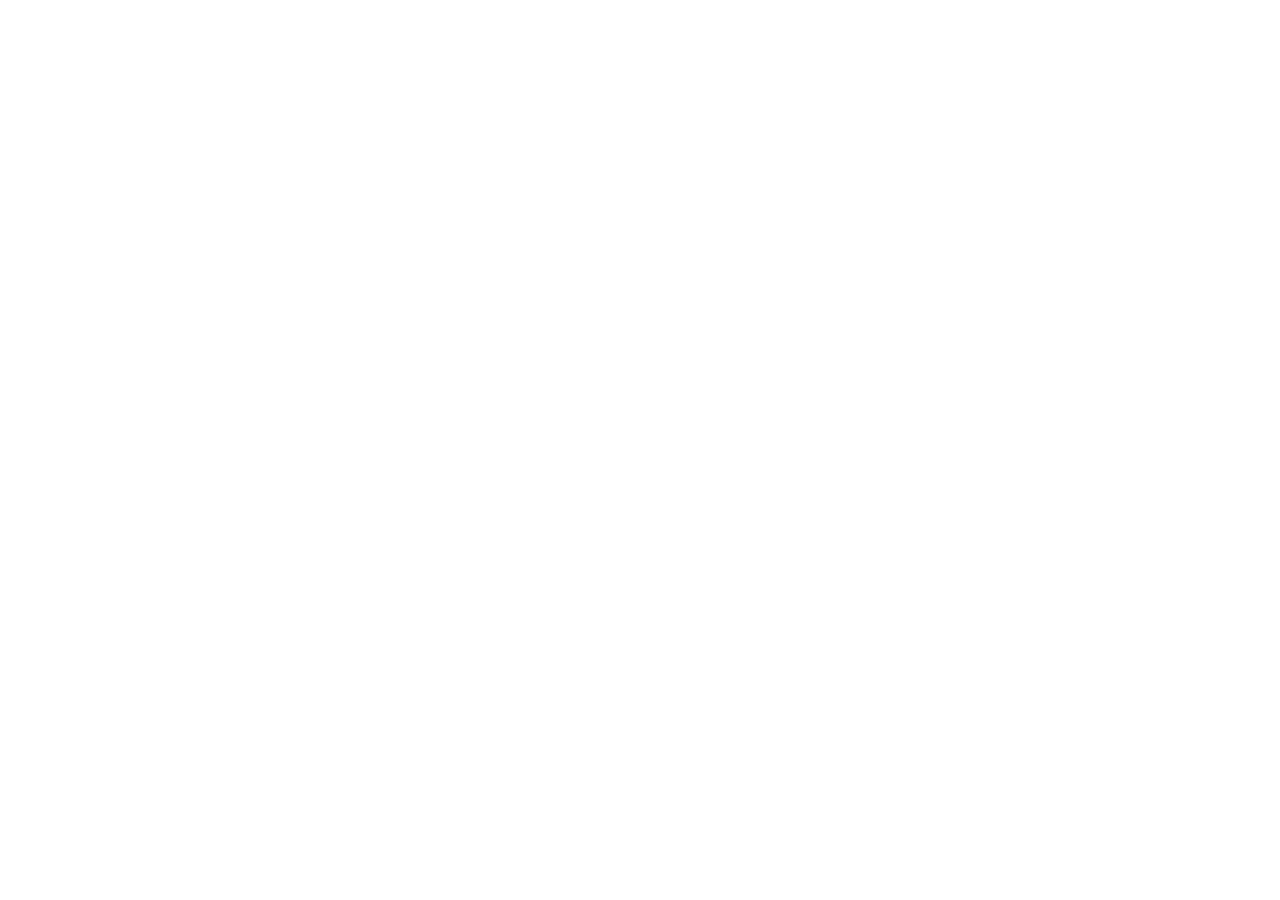
==== Website/HTML/contact.html @ 781892fd "Project 1 Bestanden" ====
<!DOCTYPE html>
<html lang="en">
<head>
    <meta charset="UTF-8">
    <meta name="viewport" content="width=device-width, initial-scale=1.0">
    <title>Contact</title>
</head>
<body>
    
</body>
</html>
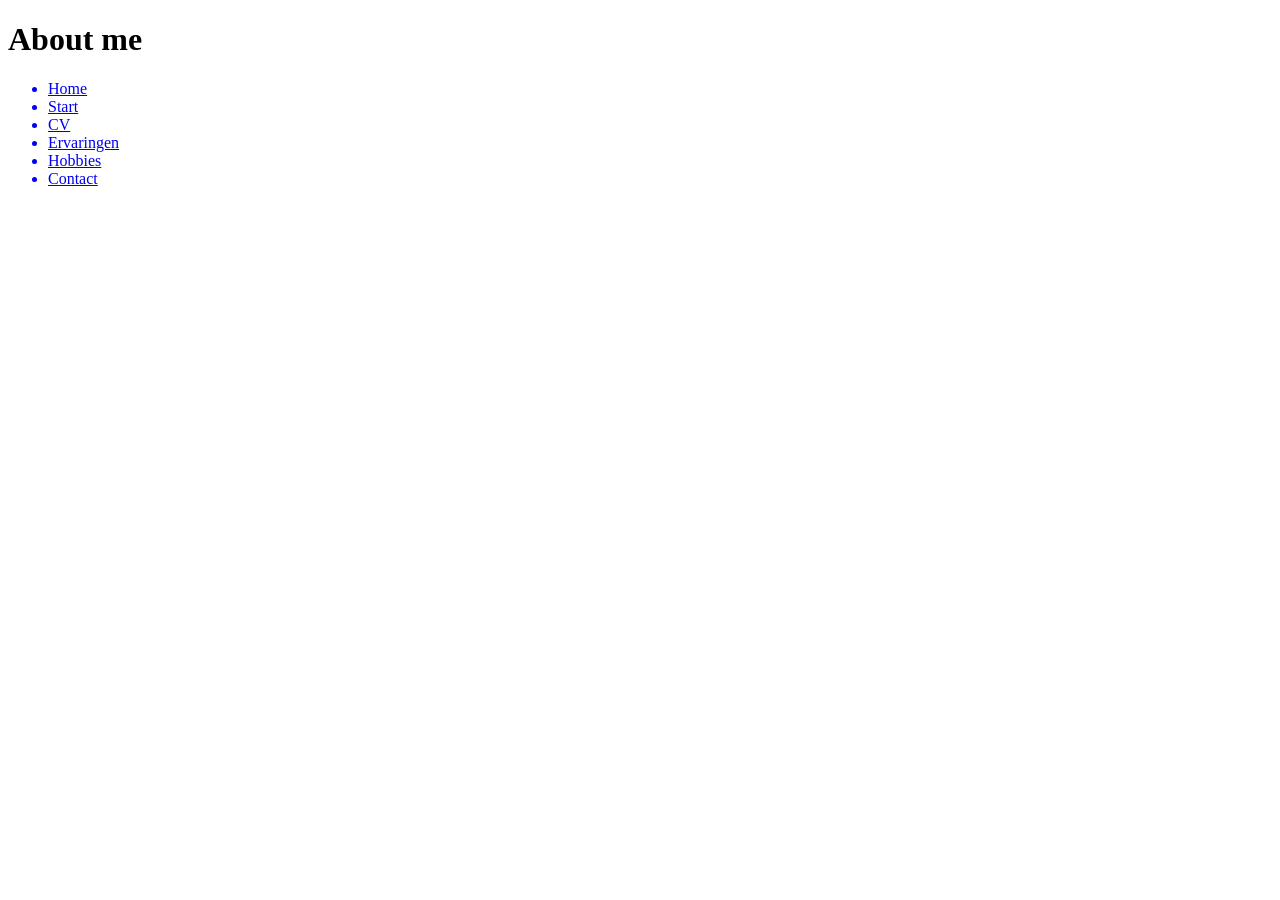
==== commit f31c9665: "update3" ====
--- a/Website/HTML/contact.html
+++ b/Website/HTML/contact.html
@@ -4,8 +4,24 @@
     <meta charset="UTF-8">
     <meta name="viewport" content="width=device-width, initial-scale=1.0">
     <title>Contact</title>
+    <link rel="stylesheet" href="Cv.html">
+    <link rel="stylesheet" href="ervaring.html">
+    <link rel="stylesheet" href="hobbies.html">
+    <link rel="stylesheet" href="index.html">
+    <link rel="stylesheet" href="Start.html">
+    <link rel="stylesheet" href="./CSS/contact.css">
 </head>
 <body>
-    
+     <H1 class="about">
+        About me
+    </H1>
+    <ul class="navigatie">
+      <a href="index.html"><li>Home</li></a>
+        <a href="Start.html"><li>Start</li></a>
+        <a href="Cv.html"><li>CV</li></a>
+        <a href="ervaring.html"><li>Ervaringen</li></a>
+        <a href="hobbies.html"><li>Hobbies</li></a>
+        <a href="contact.html"><li>Contact</li></a>
+    </ul>
 </body>
 </html>
